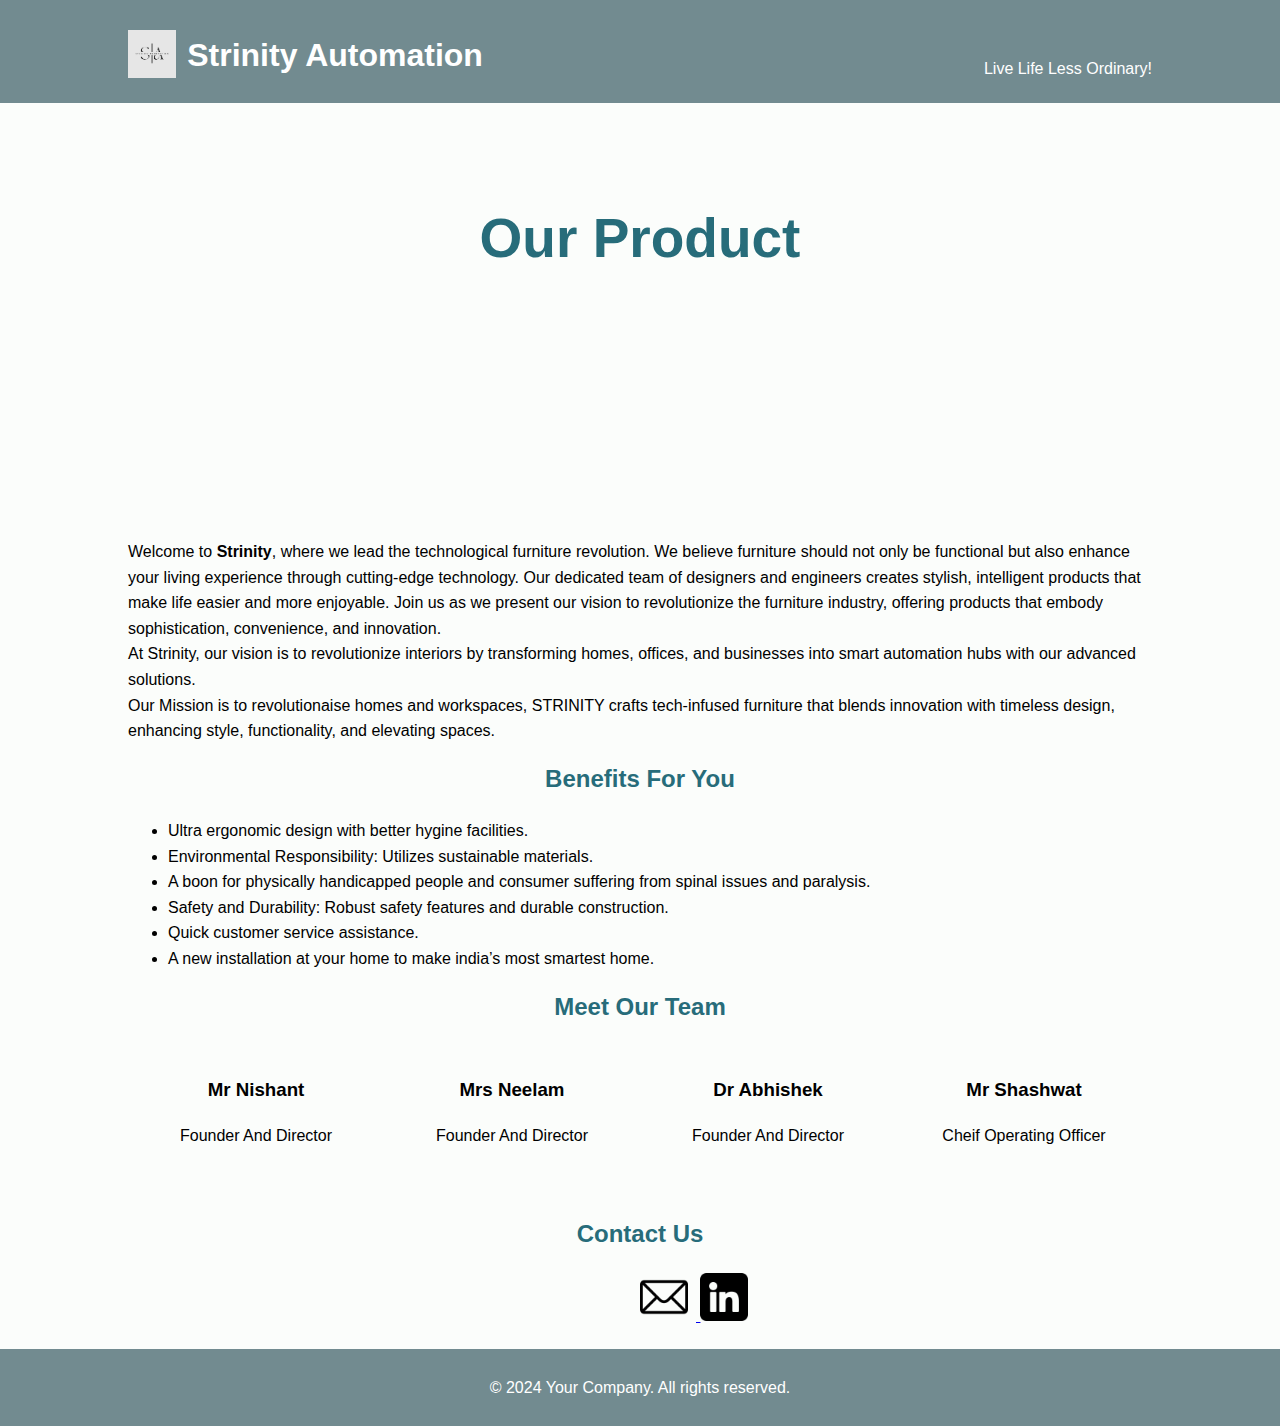
==== aboutus.html @ e168a83c "Add files via upload" ====
<!DOCTYPE html>
<html lang="en">
<head>
    <meta charset="UTF-8">
    <meta name="viewport" content="width=device-width, initial-scale=1.0">
    <title>About Us</title>
    <link rel="shortcut icon" href="./assests/team.png" type="image/x-icon">
    <link rel="stylesheet" href="./aboutus.css">
</head>
<body>
    <header>
        <div class="container">
            <div id="branding">
                <img src="./assests/logo.png.jpg">
                <h1><span class="highlight">Strinity</span> Automation</h1>
            </div>
            <nav>
                <p>Live Life Less Ordinary!</p>
            </nav>
        </div>
    </header>

    <section class="showcase">
        <div class="container">
            <h1>Our Product</h1>
                <video autoplay muted loop playsinline class="background-video">
                <source src="./assests/table.mp4" type="video/mp4">
            </video>
            <!-- <p>Learn more about our company and our mission.</p> -->
        </div>
    </section>

    <div class="container main-content">
        
        <p>
            Welcome to <b>Strinity</b>, where we lead the technological furniture revolution. We believe furniture should not only be functional but also enhance your living experience through cutting-edge technology. Our dedicated team of designers and engineers creates stylish, intelligent products that make life easier and more enjoyable.
            Join us as we present our vision to revolutionize the furniture industry, offering products that embody sophistication, convenience, and innovation. <br>           
            At Strinity, our vision is to revolutionize interiors by transforming homes, offices, and businesses into smart automation hubs  with our advanced solutions.<br> Our Mission is to revolutionaise homes and workspaces, STRINITY crafts tech-infused furniture that blends innovation with timeless design, enhancing style, functionality, and elevating spaces.</p>
        <h2>Benefits For You</h2>
        <p><ul>
            <li>Ultra ergonomic design with better hygine facilities.</li>

            <li>Environmental Responsibility: Utilizes sustainable materials.</li>
            
            <li>A boon for physically handicapped people and consumer suffering from spinal issues and paralysis.</li>
            
            <li>Safety and Durability: Robust safety features and durable construction.</li>
            
            <li>Quick customer service assistance.</li>
            
            <li>A new installation at your home to make india’s most smartest home.</li>
        </ul></p>
        <h2>Meet Our Team</h2>
        <div class="team">
            <div class="team-member">
                <!-- <img src="member1.jpg" alt="Team Member 1"> -->
                <h3>Mr Nishant</h3>
                <p>Founder And Director</p>
            </div>
            <div class="team-member">
                <!-- <img src="member1.jpg" alt="Team Member 1"> -->
                <h3>Mrs Neelam</h3>
                <p>Founder And Director</p>
            </div>
            <div class="team-member">
                
                <h3>Dr Abhishek</h3>
                <p>Founder And Director</p>
            </div>
            <div class="team-member">
                
                <h3>Mr Shashwat</h3>
                <p>Cheif Operating Officer</p>
            </div>
        </div>
    </div>
    <div class="container main-content">
        <div class="contact-section">
            <h2>Contact Us</h2>
            <div class="contact-info">
                <a href="mailto:nishantpal43@gmail.com" class="onee">
                    <img src="./assests/mail.png">
                </a>
                <a href="https://www.linkedin.com/company/strinity-automation/">
                    <img src="./assests/linkedin.png" alt="">
                </a>
            </div>
        </div>
    </div>

    <footer>
        <p>© 2024 Your Company. All rights reserved.</p>
    </footer>
</body>
</html>
---- aboutus.css ----
body {
    font-family: Arial, sans-serif;
    line-height: 1.6;
    margin: 0;
    padding: 0;
    /* background-color: #f4f4f4; */
    background-color: rgb(251, 253, 251);
}
.container {
    width: 80%;
    margin: auto;
    /* overflow: hidden; */
}
header {
    background:#728b90;
    color: #fff;
    padding-top: 30px;
    min-height: 70px;
    border-bottom: #728b90 3px solid;
}
header a {
    color: #fff;
    text-decoration: none;
    text-transform: uppercase;
    font-size: 16px;
}
header ul {
    padding: 0;
    list-style: none;
}
header li {
    float: right;
    display: inline;
    padding: 0 20px 0 20px;
}
header #branding {
    float: left;
    display: flex;
}
#branding img{
    height: 3rem;
    margin-right: 0.7rem;
}
header #branding h1 {
    margin: 0;
}
header nav {
    float: right;
    margin-top: 10px;
}
.showcase {
    min-height: 400px;
    background: url('showcase.jpg') no-repeat center center/cover;
    text-align: center;
    color: #0a0202;
    display: flex;
    justify-content: center;
    align-items: center;
    flex-direction: column;
}
.showcase h1 {
    font-size: 55px;
    margin-bottom: 10px;
    color: #276c7a;
    /* overflow: hidden; */
    
}
.showcase video{
    width: 60rem;
}
.showcase p {
    font-size: 20px;
}
.main-content {
    padding: 20px;
    
}
.main-content h2 {
    text-align: center;
    margin-top: 0;
    color: #276c7a;
}
.team {
    display: flex;
    flex-wrap: wrap;
    justify-content: space-around;
    margin-top: 20px;
}
.team-member {
    flex: 1;
    margin: 10px;
    text-align: center;
}
.team-member img {
    width: 150px;
    height: 150px;
    border-radius: 50%;
}
.contact-info a img{
 height: 3rem;
 margin-right: 0.5rem;
}
.onee{
    margin-left: 32rem;
}
footer {
    background: #728b90;
    color: #fff;
    text-align: center;
    padding: 10px 0;
    position: relative;
    width: 100%;
}
@media(max-width:450px)
{
    /* video{
        height: 80px;
        width: 80px;
    } */
    .contact-info a img{
        height: 2rem;
    }
    .onee{
        margin-left: 110px;
    }   
}
@media (max-width: 768px) {
    header li {
        float: none;
        display: block;
        text-align: center;
        padding: 10px;
    }
    header nav {
        float: none;
    }
    .team-member {
        flex: 1 1 100%;
        margin: 10px 0;
    }
}
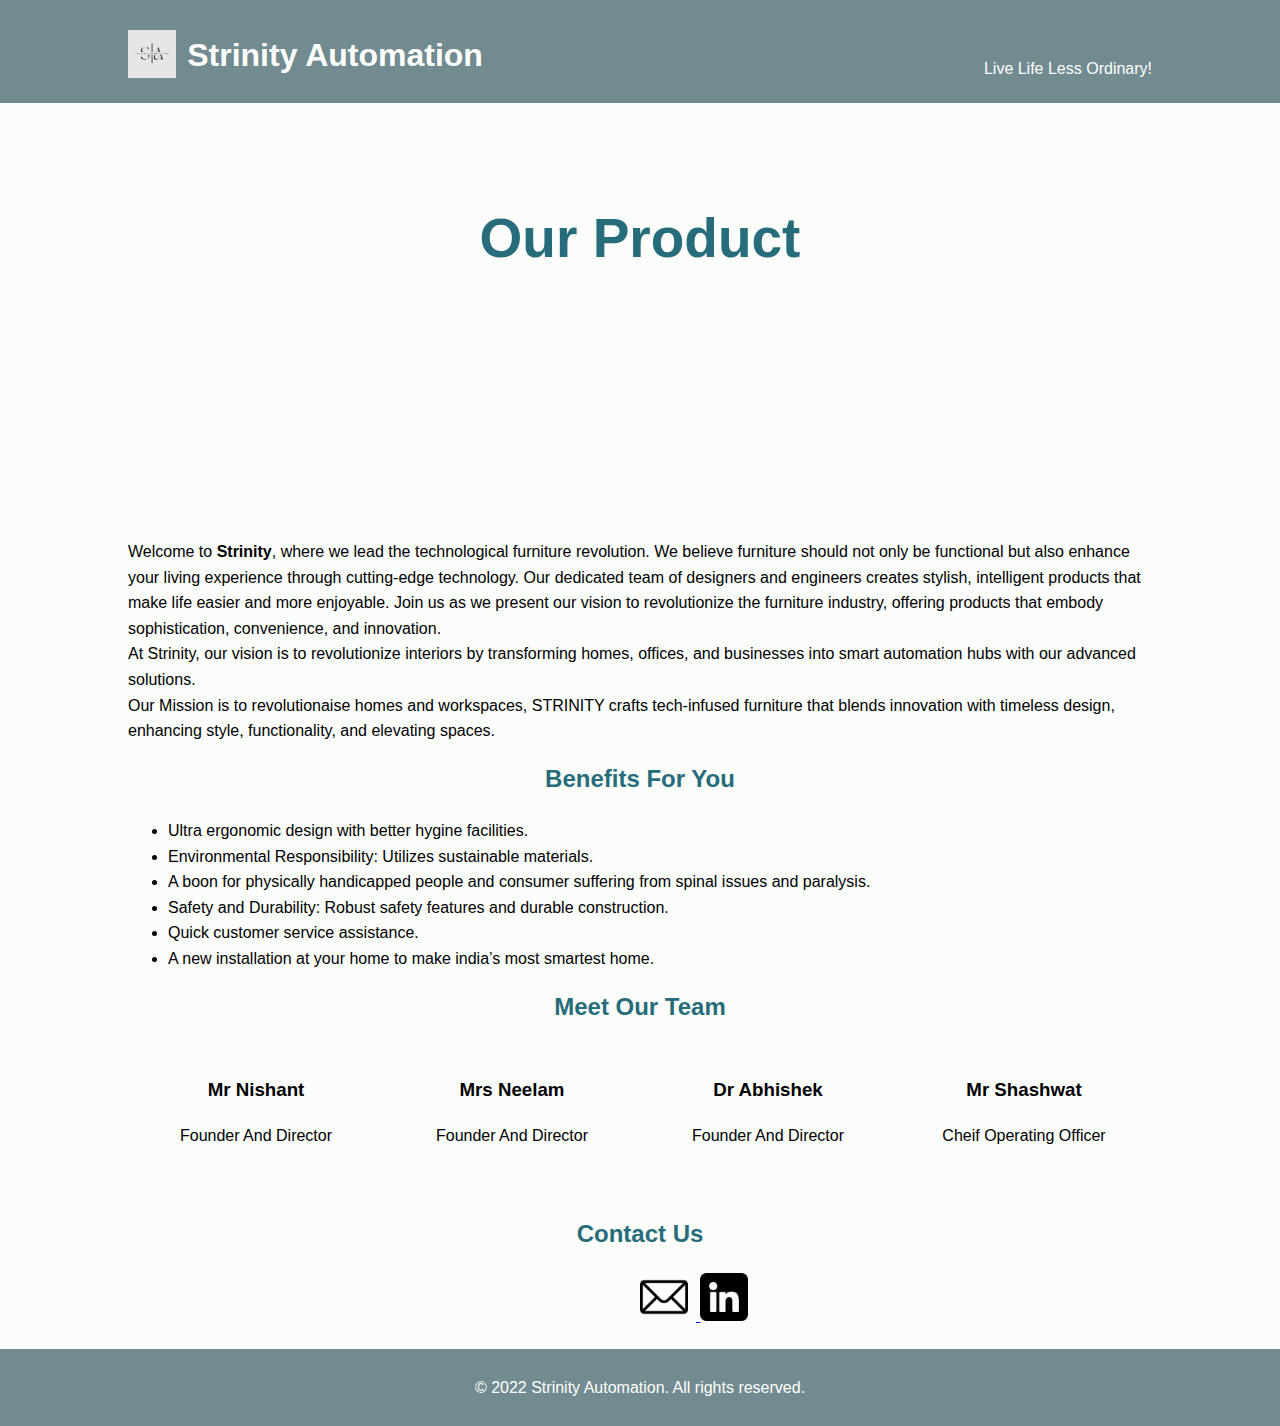
==== commit 61920166: "Update aboutus.html" ====
--- a/aboutus.html
+++ b/aboutus.html
@@ -89,7 +89,7 @@
     </div>
 
     <footer>
-        <p>© 2024 Your Company. All rights reserved.</p>
+        <p>© 2022 Strinity Automation. All rights reserved.</p>
     </footer>
 </body>
 </html>
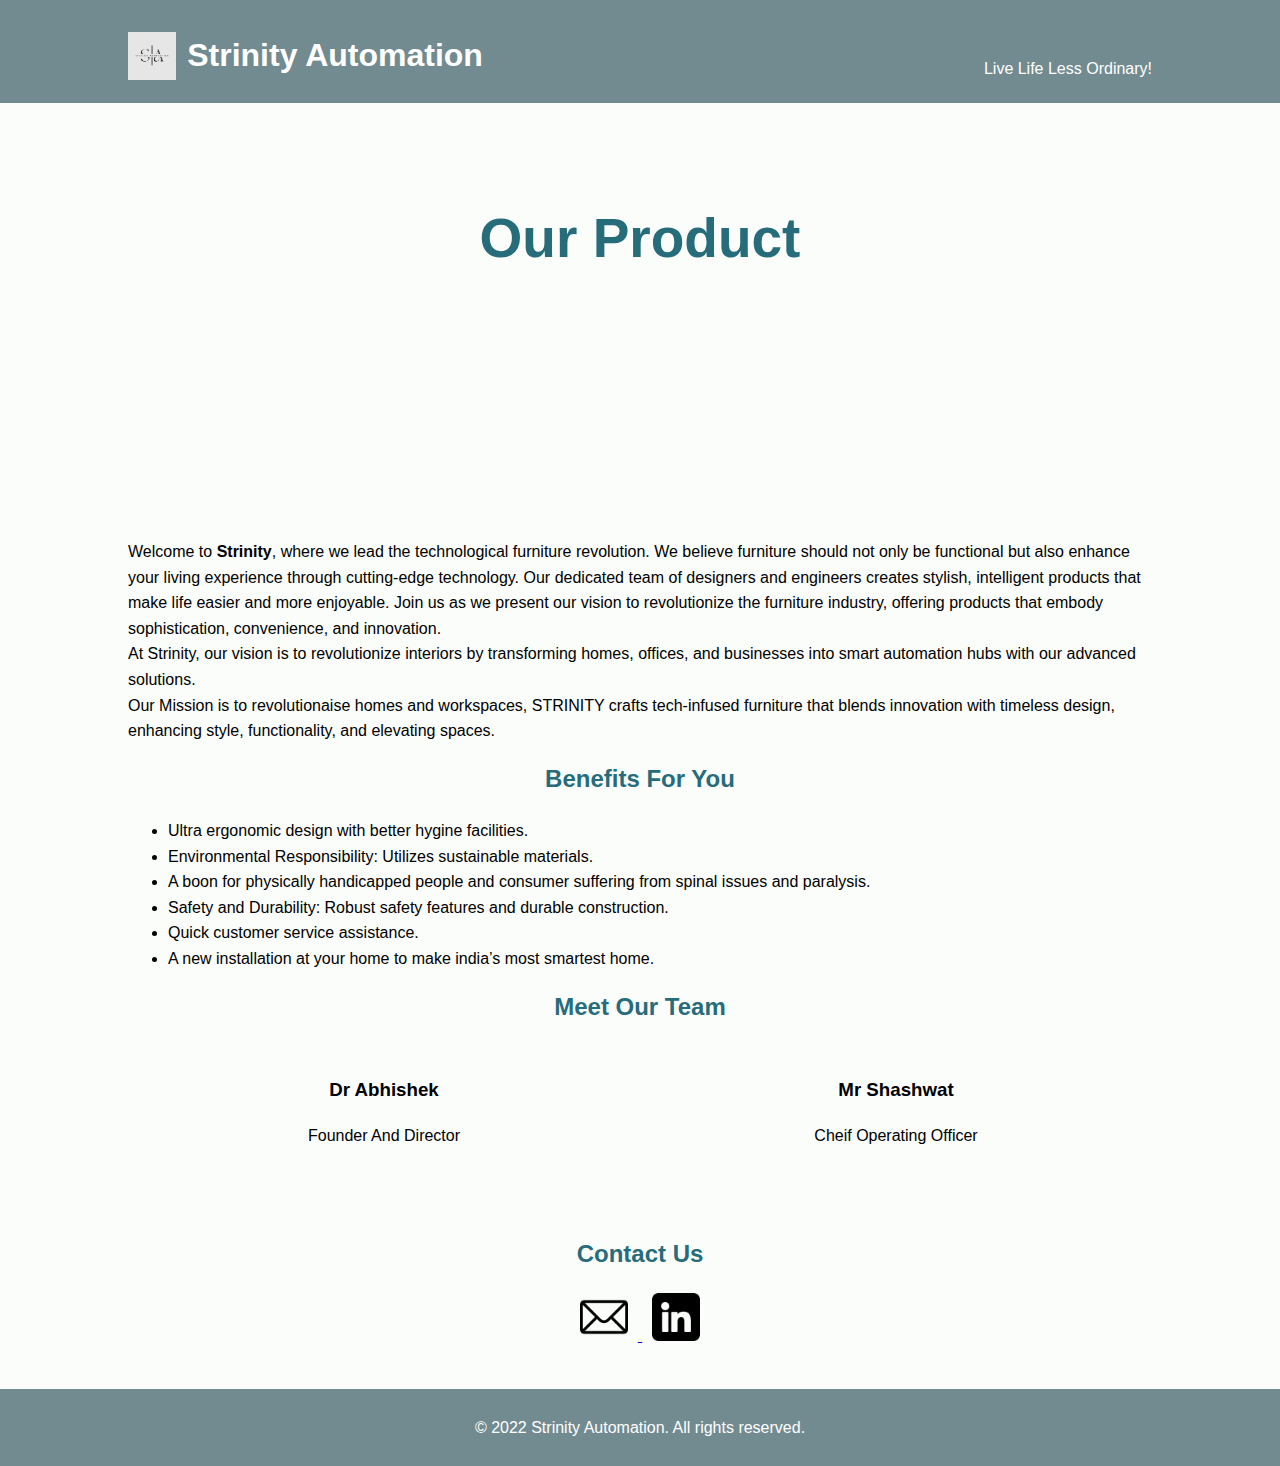
==== commit 627d389c: "Update aboutus.html" ====
--- a/aboutus.html
+++ b/aboutus.html
@@ -52,16 +52,16 @@
         </ul></p>
         <h2>Meet Our Team</h2>
         <div class="team">
-            <div class="team-member">
-                <!-- <img src="member1.jpg" alt="Team Member 1"> -->
+<!--             <div class="team-member">
+                 <img src="member1.jpg" alt="Team Member 1"> 
                 <h3>Mr Nishant</h3>
                 <p>Founder And Director</p>
             </div>
             <div class="team-member">
-                <!-- <img src="member1.jpg" alt="Team Member 1"> -->
+                <!-- <img src="member1.jpg" alt="Team Member 1"> 
                 <h3>Mrs Neelam</h3>
                 <p>Founder And Director</p>
-            </div>
+            </div> -->
             <div class="team-member">
                 
                 <h3>Dr Abhishek</h3>
--- a/aboutus.css
+++ b/aboutus.css
@@ -3,106 +3,116 @@
     line-height: 1.6;
     margin: 0;
     padding: 0;
-    /* background-color: #f4f4f4; */
     background-color: rgb(251, 253, 251);
 }
+
 .container {
     width: 80%;
     margin: auto;
-    /* overflow: hidden; */
+    overflow: hidden;
 }
+
 header {
-    background:#728b90;
+    background: #728b90;
     color: #fff;
     padding-top: 30px;
     min-height: 70px;
     border-bottom: #728b90 3px solid;
 }
+
 header a {
     color: #fff;
     text-decoration: none;
     text-transform: uppercase;
     font-size: 16px;
 }
+
 header ul {
     padding: 0;
     list-style: none;
 }
+
 header li {
     float: right;
     display: inline;
     padding: 0 20px 0 20px;
 }
+
 header #branding {
     float: left;
     display: flex;
+    align-items: center;
 }
-#branding img{
+
+#branding img {
     height: 3rem;
     margin-right: 0.7rem;
 }
+
 header #branding h1 {
     margin: 0;
 }
+
 header nav {
     float: right;
     margin-top: 10px;
 }
+
 .showcase {
     min-height: 400px;
-    background: url('showcase.jpg') no-repeat center center/cover;
     text-align: center;
     color: #0a0202;
     display: flex;
     justify-content: center;
     align-items: center;
     flex-direction: column;
+    position: relative;
 }
+
 .showcase h1 {
     font-size: 55px;
     margin-bottom: 10px;
     color: #276c7a;
-    /* overflow: hidden; */
-    
 }
-.showcase video{
-    width: 60rem;
+
+.showcase video {
+    width: 100%;
+    max-width: 60rem;
 }
-.showcase p {
-    font-size: 20px;
-}
+
 .main-content {
     padding: 20px;
-    
 }
+
 .main-content h2 {
     text-align: center;
     margin-top: 0;
     color: #276c7a;
 }
+
 .team {
     display: flex;
     flex-wrap: wrap;
     justify-content: space-around;
     margin-top: 20px;
 }
+
 .team-member {
-    flex: 1;
+    flex: 1 1 45%;
     margin: 10px;
     text-align: center;
 }
-.team-member img {
-    width: 150px;
-    height: 150px;
-    border-radius: 50%;
+
+.contact-section {
+    text-align: center;
+    padding: 20px 0;
 }
-.contact-info a img{
- height: 3rem;
- margin-right: 0.5rem;
+
+.contact-info a img {
+    height: 3rem;
+    margin: 0 10px;
 }
-.onee{
-    margin-left: 32rem;
-}
+
 footer {
     background: #728b90;
     color: #fff;
@@ -111,19 +121,7 @@
     position: relative;
     width: 100%;
 }
-@media(max-width:450px)
-{
-    /* video{
-        height: 80px;
-        width: 80px;
-    } */
-    .contact-info a img{
-        height: 2rem;
-    }
-    .onee{
-        margin-left: 110px;
-    }   
-}
+
 @media (max-width: 768px) {
     header li {
         float: none;
@@ -131,11 +129,25 @@
         text-align: center;
         padding: 10px;
     }
+
     header nav {
         float: none;
     }
+
+    .showcase h1 {
+        font-size: 36px;
+    }
+
+    .main-content h2 {
+        font-size: 24px;
+    }
+
     .team-member {
         flex: 1 1 100%;
         margin: 10px 0;
     }
+
+    .contact-info a img {
+        height: 2rem;
+    }
 }
